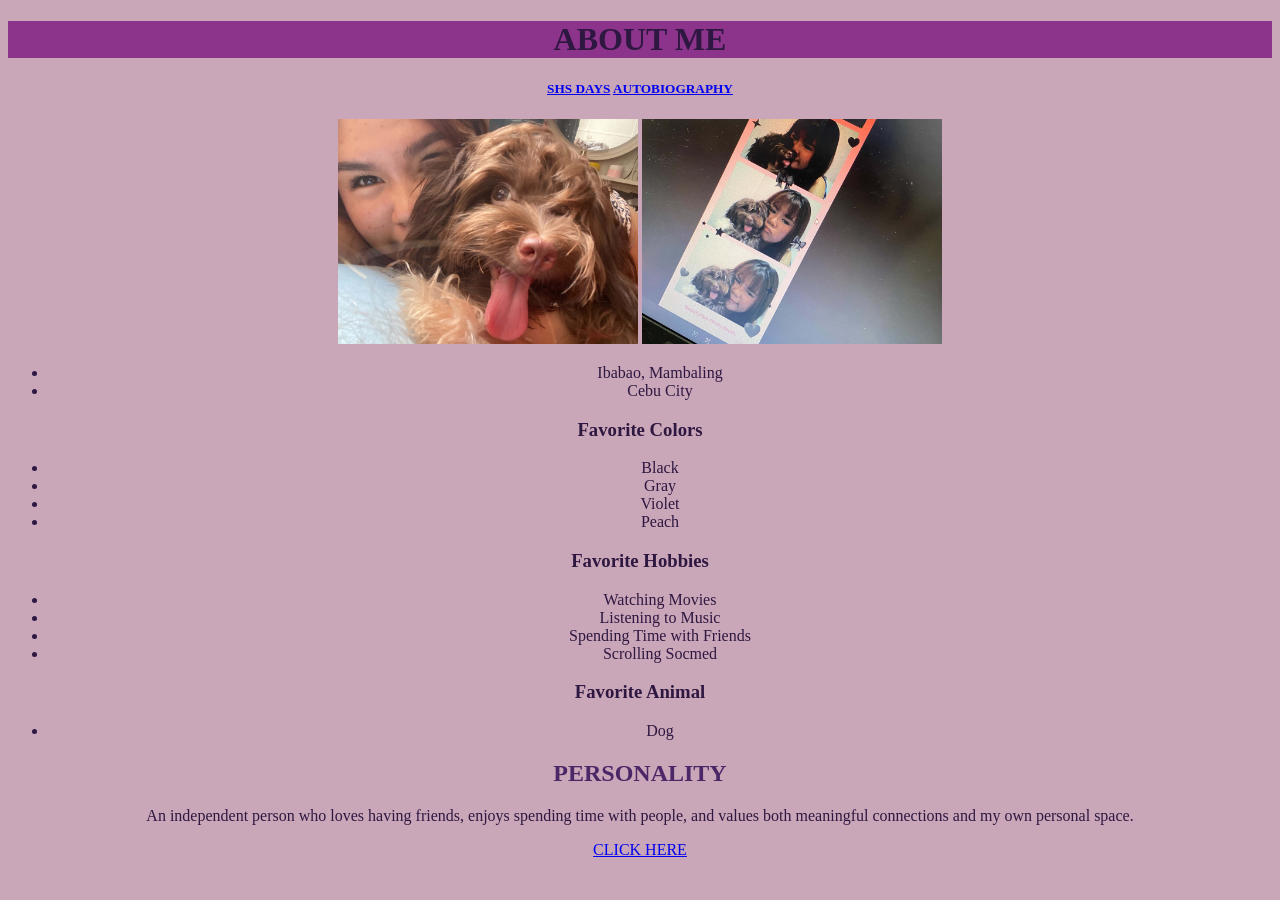
==== abouts.html @ 085a999a "Add files via upload" ====
<!DOCTYPE html>
<html lang="en">
<head>
    <meta charset="UTF-8">
    <meta name="viewport" content="width=device-width, initial-scale=1.0">
    <title>ABOUTS</title>

    <link rel="stylesheet" href="stylesheet.css">
    <link rel="icon" type="image/png" href="favicon(1).jpg.png">
</head>

<body>

    <h1>ABOUT ME</h1>

    <h5>
        <a href="shs-days.html">SHS DAYS</a>
        <a href="index.html">AUTOBIOGRAPHY</a>
    </h5>

    <div style="text-align: center;">
        <img src="m'love (1).jpg" alt="My Love" width="300">
        <img src="m'love (2).jpg" alt="My Love" width="300">
    </div>

    <ul>
        <li>Ibabao, Mambaling</li>
        <li>Cebu City</li>
    </ul>

    <h3 style="text-align: center;">Favorite Colors</h3>
    <ul>
        <li>Black</li>
        <li>Gray</li>
        <li>Violet</li>
        <li>Peach</li>
    </ul>

    <h3 style="text-align: center;">Favorite Hobbies</h3>
    <ul>
        <li>Watching Movies</li>
        <li>Listening to Music</li>
        <li>Spending Time with Friends</li>
        <li>Scrolling Socmed</li>
    </ul>

    <h3 style="text-align: center;">Favorite Animal</h3>
    <ul>
        <li>Dog</li>
    </ul>

    <h2>PERSONALITY</h2>

    <p>
        An independent person who loves having friends,
        enjoys spending time with people, and values both
        meaningful connections and my own personal space.
    </p>

    <p>
        <a href="https://kisskh.do/">CLICK HERE</a>
    </p>

</body>
</html>
---- stylesheet.css ----
h1 {
    color: rgb(46, 23, 64);
    background-color: #8C338C;
    text-align: center;
}

h2 {
    color: rgb(75, 39, 103);
    text-align: center;
}

h3 {
    color: rgb(46, 23, 64);
}

h4 {
    color: rgb(46, 23, 64);
    text-align: center;
}

h5 {
    text-align: center;
    color: rgb(75, 39, 103);
}

h6 {
    text-align: center;
}

p {
    color: rgb(46, 23, 64);
    text-align: center;
}

ol, ul {
    color: rgb(46, 23, 64);
    text-align: center;
}

body {
    background-color: #c9a6b8;
}
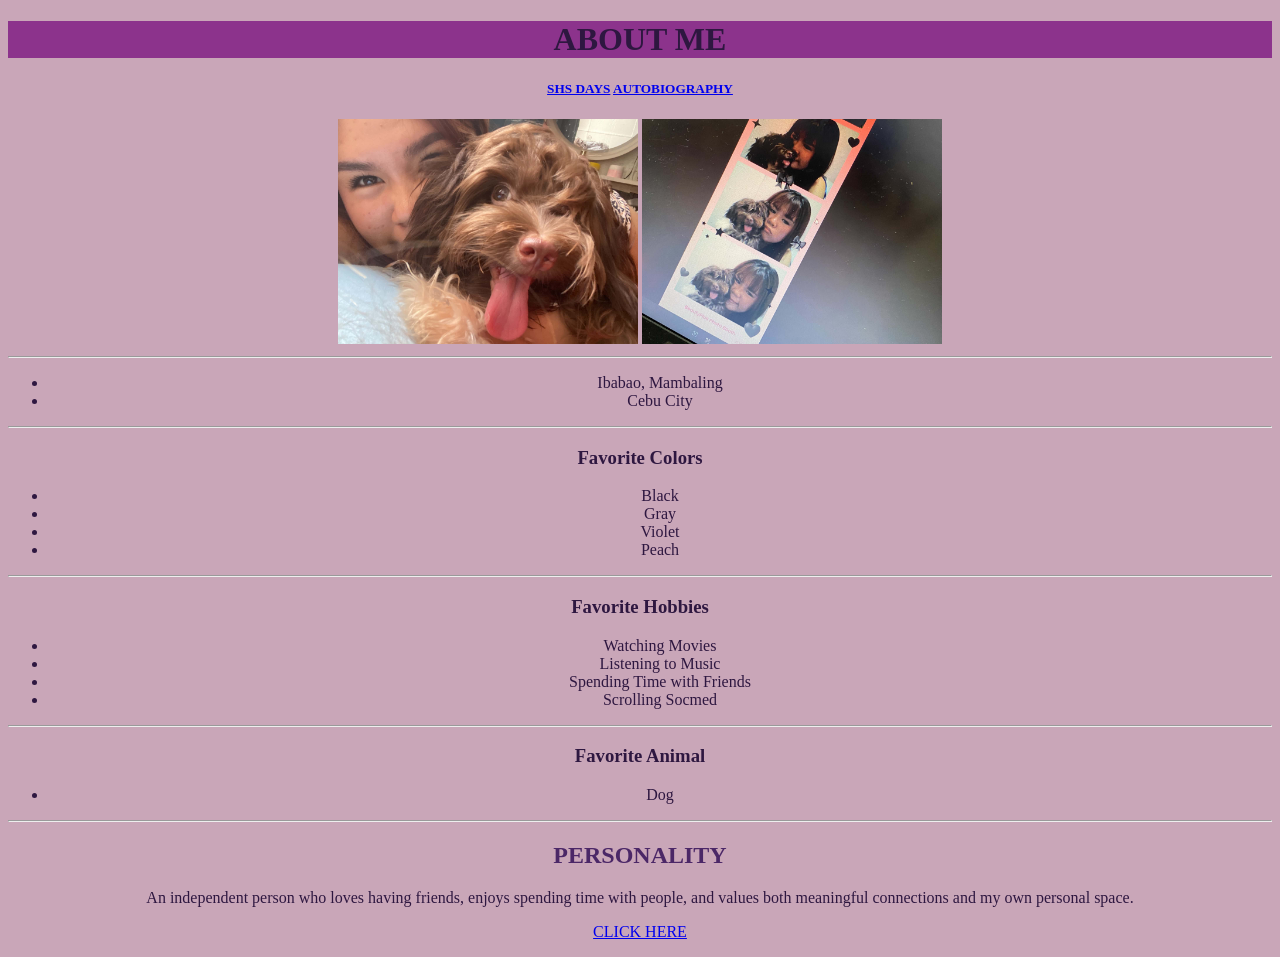
==== commit 529d6a92: "Add files via upload" ====
--- a/abouts.html
+++ b/abouts.html
@@ -23,11 +23,13 @@
         <img src="m'love (1).jpg" alt="My Love" width="300">
         <img src="m'love (2).jpg" alt="My Love" width="300">
     </div>
+    <hr>
 
     <ul>
         <li>Ibabao, Mambaling</li>
         <li>Cebu City</li>
     </ul>
+    <hr>
 
     <h3 style="text-align: center;">Favorite Colors</h3>
     <ul>
@@ -36,6 +38,7 @@
         <li>Violet</li>
         <li>Peach</li>
     </ul>
+    <hr>
 
     <h3 style="text-align: center;">Favorite Hobbies</h3>
     <ul>
@@ -44,11 +47,13 @@
         <li>Spending Time with Friends</li>
         <li>Scrolling Socmed</li>
     </ul>
+    <hr>
 
     <h3 style="text-align: center;">Favorite Animal</h3>
     <ul>
         <li>Dog</li>
     </ul>
+    <hr>
 
     <h2>PERSONALITY</h2>
 
